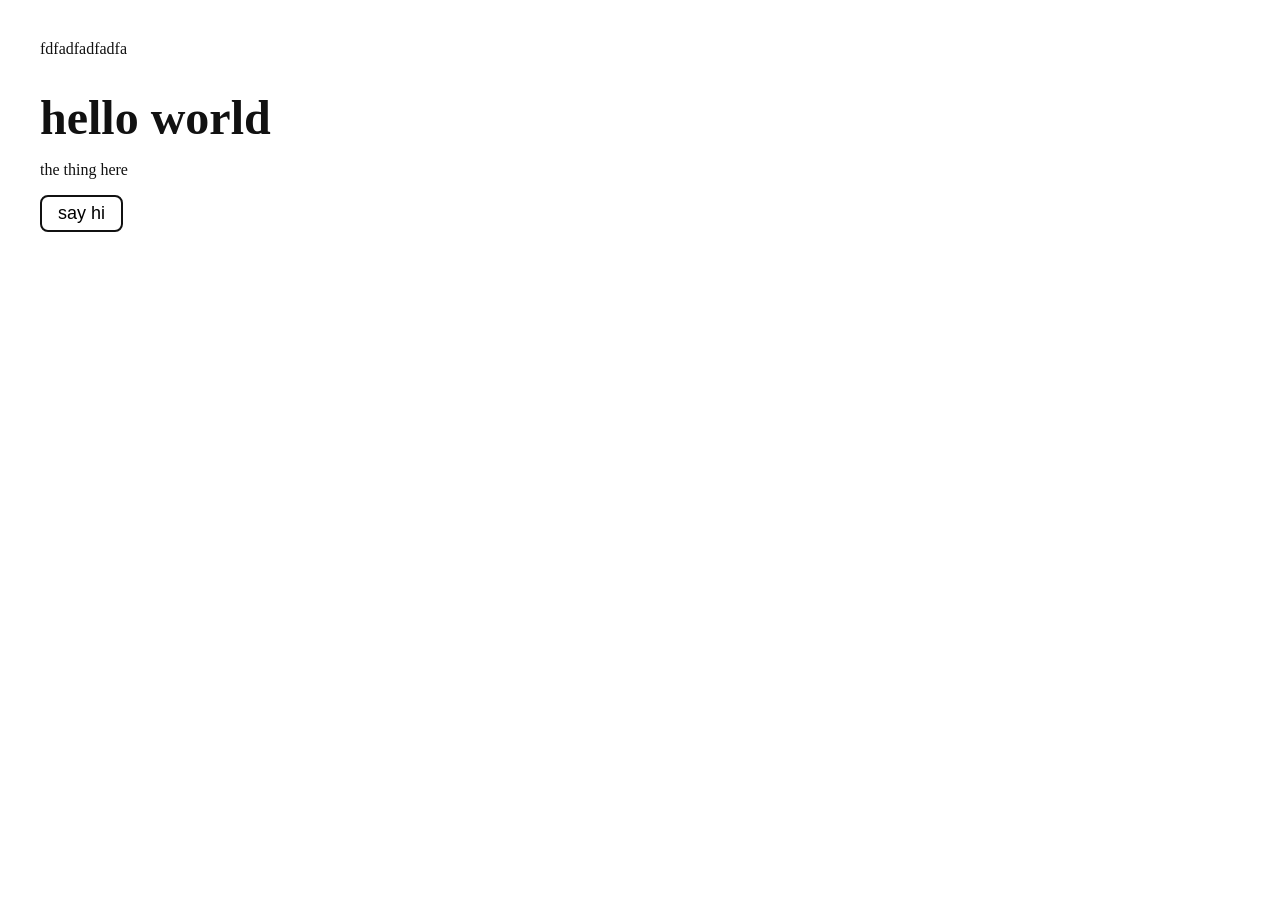
==== index.html @ db22e0b4 "Ship from look by Hack Club" ====
<!doctype html>
<html>
  <head>
    <meta charset="utf-8">
    <title>hey, i'm seba</title>
    <link rel="stylesheet" href="style.css">
  </head>
  <body>fdfadfadfadfa
    <main>
      <h1>hello world</h1>
      <p>the thing here</p>
      <button id="hi">say hi</button>
      <p id="reply"></p>
    </main>
    <script src="script.js"></script>
  </body>
</html>
---- style.css ----
body {
  font-family: Georgia, serif;
  margin: 40px;
  color: #111;
}

h1 {
  font-size: 48px;
  margin-bottom: 8px;
}

button {
  font-size: 18px;
  padding: 6px 16px;
  border: 2px solid #111;
  border-radius: 8px;
  background: white;
  cursor: pointer;
}
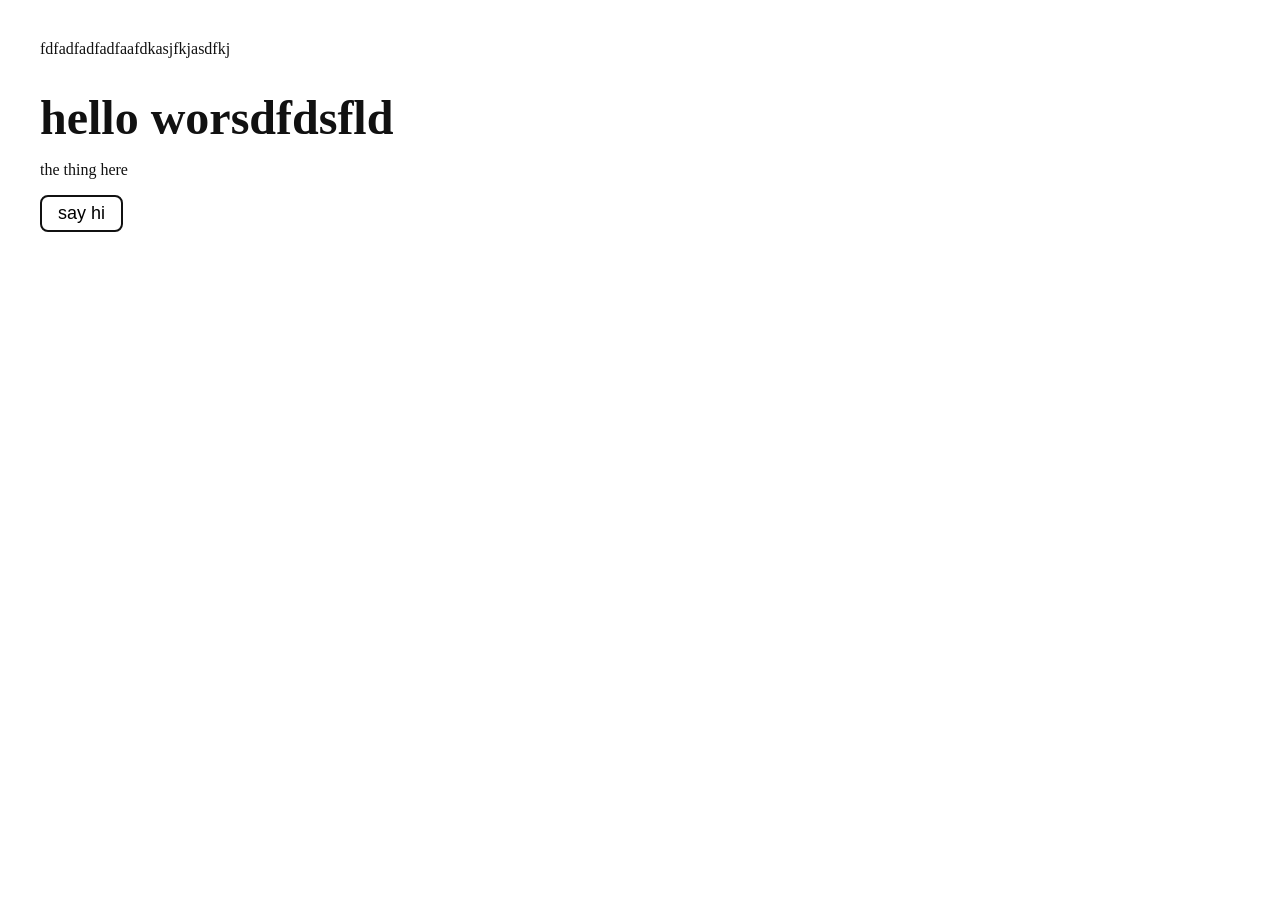
==== commit 8cb01c46: "Ship from look by Hack Club" ====
--- a/index.html
+++ b/index.html
@@ -5,9 +5,9 @@
     <title>hey, i'm seba</title>
     <link rel="stylesheet" href="style.css">
   </head>
-  <body>fdfadfadfadfa
+  <body>fdfadfadfadfaafdkasjfkjasdfkj
     <main>
-      <h1>hello world</h1>
+      <h1>hello worsdfdsfld</h1>
       <p>the thing here</p>
       <button id="hi">say hi</button>
       <p id="reply"></p>
